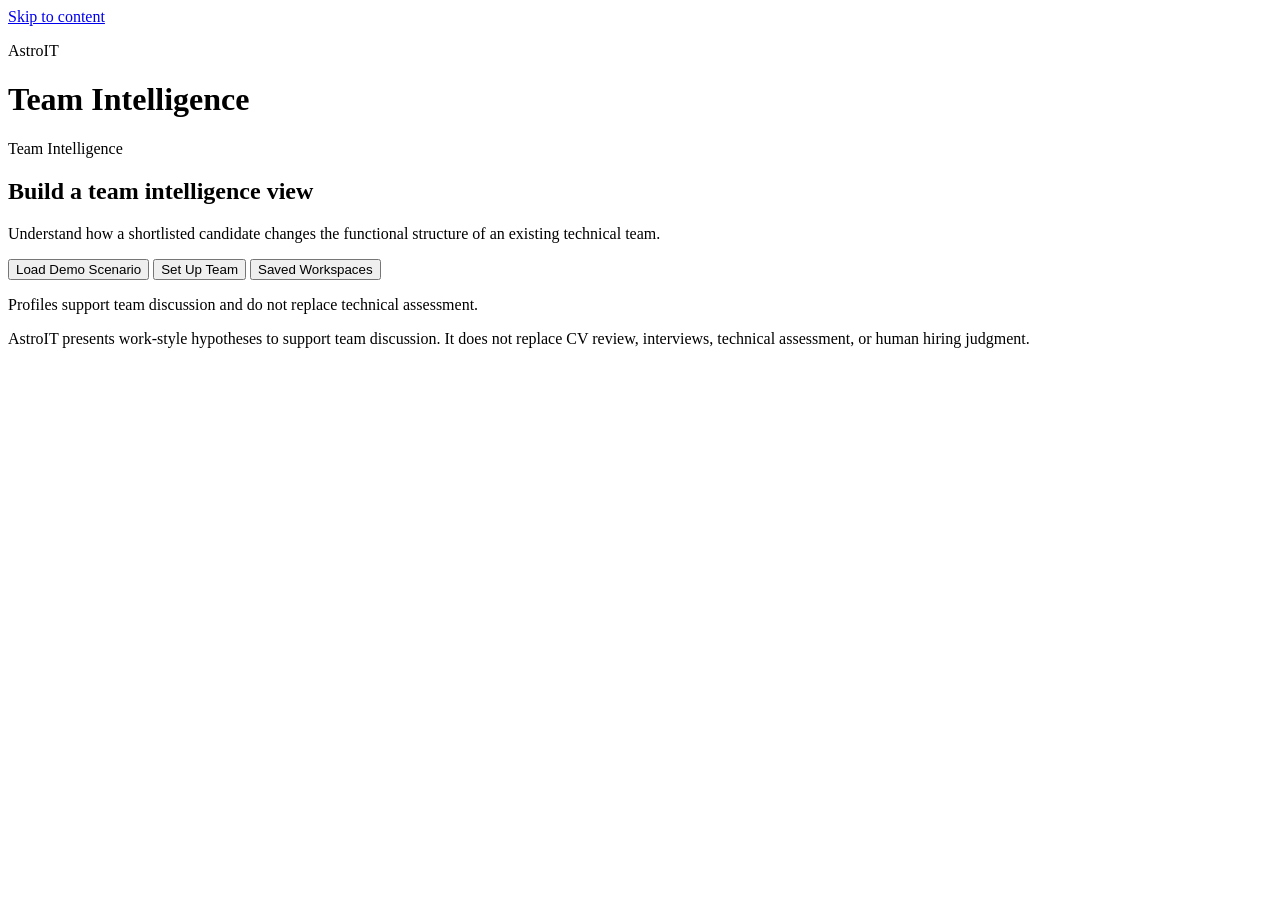
==== app/ui/recruiter/index.html @ 1b4d431d "feat: add workspace persistence v1" ====
<!DOCTYPE html>
<html lang="en">
<head>
  <meta charset="UTF-8" />
  <meta name="viewport" content="width=device-width, initial-scale=1" />
  <title>AstroIT · Team Intelligence</title>
  <link rel="stylesheet" href="/recruiter/assets/styles.css" />
</head>
<body>
  <a class="skip-link" href="#main">Skip to content</a>

  <header class="site-header">
    <div class="brand-row">
      <div>
        <p class="brand-name">AstroIT</p>
        <h1 class="brand-title">Team Intelligence</h1>
      </div>
      <div class="header-actions" id="header-actions" hidden>
        <button type="button" id="saved-workspaces" class="btn btn-ghost">Saved Workspaces</button>
        <button type="button" id="save-workspace" class="btn btn-secondary">Save Workspace</button>
        <button type="button" id="edit-team-data" class="btn btn-secondary">Edit Team Data</button>
        <button type="button" id="load-demo" class="btn btn-ghost">Load Demo</button>
      </div>
    </div>
    <div id="workspace-context" class="workspace-context" hidden>
      <p class="context-team" id="context-team-name"></p>
      <p class="context-role" id="context-target-role"></p>
      <p id="workspace-save-status" class="status-line" role="status" aria-live="polite"></p>
    </div>
  </header>

  <main id="main" class="layout">
    <section id="empty-state" class="panel empty-state" aria-labelledby="empty-heading">
      <p class="eyebrow">Team Intelligence</p>
      <h2 id="empty-heading">Build a team intelligence view</h2>
      <p class="empty-copy">
        Understand how a shortlisted candidate changes
        the functional structure of an existing technical team.
      </p>
      <div class="actions">
        <button type="button" id="load-demo-empty" class="btn btn-primary">Load Demo Scenario</button>
        <button type="button" id="setup-team" class="btn btn-secondary">Set Up Team</button>
        <button type="button" id="saved-workspaces-empty" class="btn btn-ghost">Saved Workspaces</button>
      </div>
      <p class="empty-note">
        Profiles support team discussion and do not replace technical assessment.
      </p>
    </section>

    <section id="workspace" class="workspace" hidden>
      <section class="panel" aria-labelledby="coverage-heading">
        <div class="panel-head">
          <h2 id="coverage-heading">Workflow Coverage</h2>
        </div>
        <div id="team-gap-status" class="status-line" role="status"></div>
        <div id="workflow-strip" class="workflow-strip" aria-label="Explore Validate Productionize Connect"></div>
        <div id="gap-priority" class="gap-priority"></div>
      </section>

      <section class="panel" aria-labelledby="team-map-heading">
        <div class="panel-head">
          <h2 id="team-map-heading">Current Team</h2>
        </div>
        <div id="team-map-status" class="status-line" role="status"></div>
        <div id="team-map-cards" class="card-grid"></div>
      </section>

      <section class="panel" aria-labelledby="compare-heading">
        <div class="panel-head">
          <h2 id="compare-heading">Shortlist</h2>
        </div>
        <div id="compare-status" class="status-line" role="status"></div>
        <div id="compare-cards" class="compare-grid"></div>
      </section>

      <section class="panel impact-panel" id="impact-section" aria-labelledby="impact-heading" hidden>
        <div class="panel-head">
          <h2 id="impact-heading">Candidate Impact</h2>
        </div>
        <div id="impact-status" class="status-line" role="status"></div>
        <div id="impact-content"></div>
      </section>
    </section>
  </main>

  <div id="setup-overlay" class="setup-overlay" hidden>
    <div class="setup-backdrop" data-close-setup tabindex="-1"></div>
    <aside
      id="setup-drawer"
      class="setup-drawer"
      role="dialog"
      aria-modal="true"
      aria-labelledby="setup-heading"
      hidden
    >
      <div class="setup-drawer-head">
        <div>
          <p class="eyebrow">Data Intake</p>
          <h2 id="setup-heading">Edit Team Data</h2>
        </div>
        <button type="button" class="btn btn-ghost" data-close-setup>Close</button>
      </div>

      <div class="setup-body">
        <div class="setup-grid">
          <label class="field">
            <span>Team Name</span>
            <input id="team-name" type="text" autocomplete="organization" value="AI Platform Team" />
          </label>
          <label class="field">
            <span>Coverage Profile</span>
            <select id="coverage-profile">
              <option value="ai_ml_product_delivery" selected>AI / ML Product Delivery</option>
            </select>
          </label>
          <label class="field">
            <span>Target Role</span>
            <input id="target-role" type="text" value="ML Engineer" />
          </label>
        </div>

        <div class="subsection">
          <div class="subsection-head">
            <h3>Current Team</h3>
            <button type="button" id="add-member" class="btn btn-ghost">+ Add Team Member</button>
          </div>
          <div id="members-list" class="form-list"></div>
        </div>

        <div class="subsection">
          <div class="subsection-head">
            <h3>Shortlisted Candidates</h3>
            <button type="button" id="add-candidate" class="btn btn-ghost">+ Add Candidate</button>
          </div>
          <div id="candidates-list" class="form-list"></div>
        </div>

        <p id="setup-status" class="status-line" role="status" aria-live="polite"></p>
      </div>

      <div class="setup-footer">
        <button type="button" class="btn btn-secondary" data-close-setup>Cancel</button>
        <button type="button" id="apply-analyze" class="btn btn-primary">Apply &amp; Analyze</button>
      </div>
    </aside>
  </div>

  <div id="workspaces-overlay" class="setup-overlay" hidden>
    <div class="setup-backdrop" data-close-workspaces tabindex="-1"></div>
    <aside
      id="workspaces-drawer"
      class="setup-drawer"
      role="dialog"
      aria-modal="true"
      aria-labelledby="workspaces-heading"
      hidden
    >
      <div class="setup-drawer-head">
        <div>
          <p class="eyebrow">Local Persistence</p>
          <h2 id="workspaces-heading">Saved Workspaces</h2>
        </div>
        <button type="button" class="btn btn-ghost" data-close-workspaces>Close</button>
      </div>
      <div class="setup-body">
        <p class="empty-note">Saved workspaces are stored locally in this prototype.</p>
        <div id="workspaces-status" class="status-line" role="status" aria-live="polite"></div>
        <div id="workspaces-list" class="form-list"></div>
      </div>
    </aside>
  </div>

  <footer class="site-footer">
    <p>
      AstroIT presents work-style hypotheses to support team discussion.
      It does not replace CV review, interviews, technical assessment,
      or human hiring judgment.
    </p>
  </footer>

  <datalist id="places-list"></datalist>
  <script src="/recruiter/assets/app.js"></script>
</body>
</html>
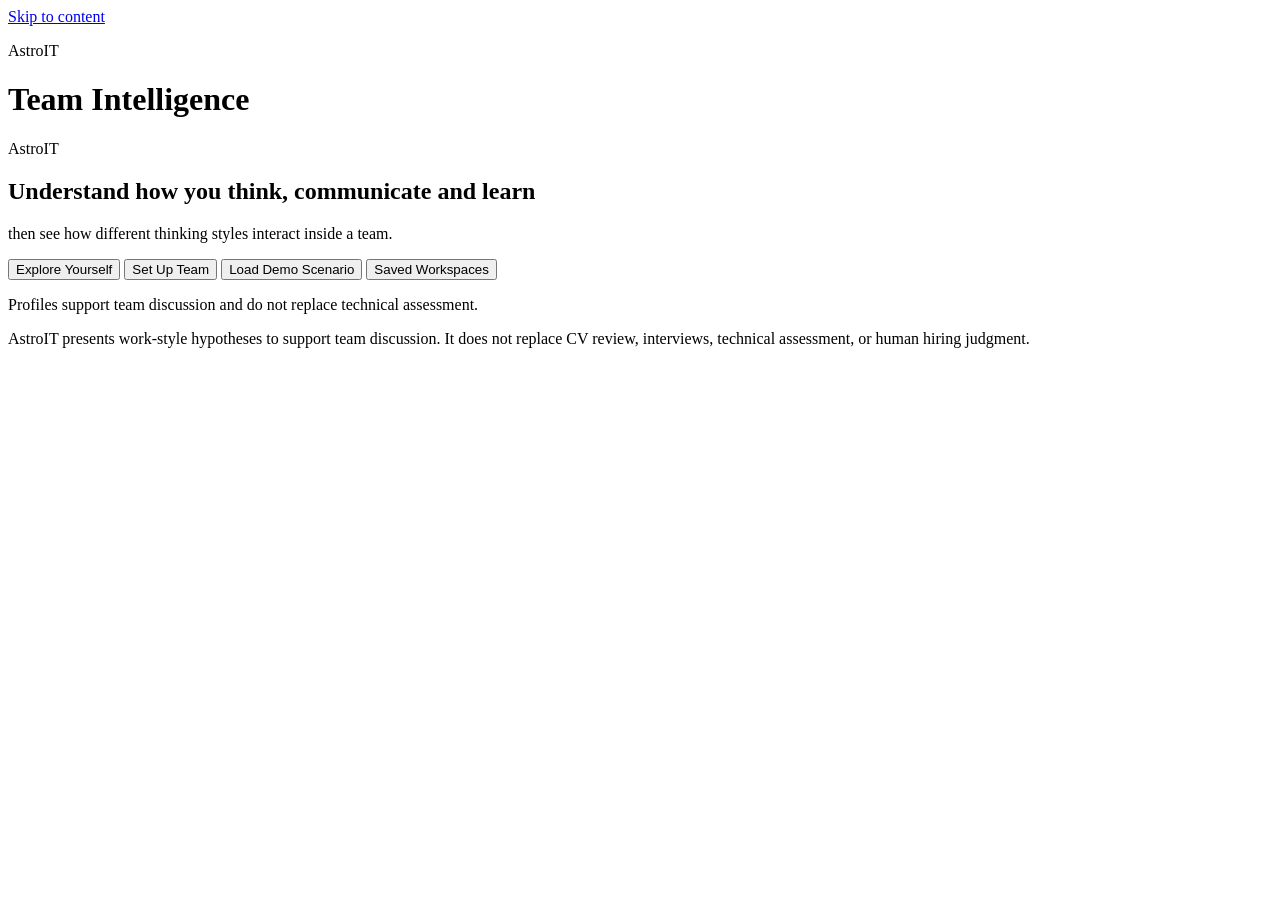
==== commit f53282ca: "feat: add source-backed Mercury self-profile experience" ====
--- a/app/ui/recruiter/index.html
+++ b/app/ui/recruiter/index.html
@@ -31,20 +31,30 @@
 
   <main id="main" class="layout">
     <section id="empty-state" class="panel empty-state" aria-labelledby="empty-heading">
-      <p class="eyebrow">Team Intelligence</p>
-      <h2 id="empty-heading">Build a team intelligence view</h2>
+      <p class="eyebrow">AstroIT</p>
+      <h2 id="empty-heading">Understand how you think, communicate and learn</h2>
       <p class="empty-copy">
-        Understand how a shortlisted candidate changes
-        the functional structure of an existing technical team.
+        then see how different thinking styles interact inside a team.
       </p>
       <div class="actions">
-        <button type="button" id="load-demo-empty" class="btn btn-primary">Load Demo Scenario</button>
+        <button type="button" id="explore-yourself" class="btn btn-primary">Explore Yourself</button>
         <button type="button" id="setup-team" class="btn btn-secondary">Set Up Team</button>
+        <button type="button" id="load-demo-empty" class="btn btn-ghost">Load Demo Scenario</button>
         <button type="button" id="saved-workspaces-empty" class="btn btn-ghost">Saved Workspaces</button>
       </div>
       <p class="empty-note">
         Profiles support team discussion and do not replace technical assessment.
       </p>
+    </section>
+
+    <section id="self-profile" class="self-profile" hidden aria-labelledby="self-profile-heading">
+      <div class="self-profile-nav actions">
+        <button type="button" id="self-back-start" class="btn btn-ghost">Back to Start</button>
+        <button type="button" id="self-build-team" class="btn btn-secondary">Build a Team</button>
+      </div>
+      <h2 id="self-profile-heading" class="visually-hidden">Your source-backed profile</h2>
+      <div id="self-profile-status" class="status-line" role="status" aria-live="polite"></div>
+      <div id="self-profile-content"></div>
     </section>
 
     <section id="workspace" class="workspace" hidden>
@@ -145,6 +155,57 @@
     </aside>
   </div>
 
+  <div id="self-overlay" class="setup-overlay" hidden>
+    <div class="setup-backdrop" data-close-self tabindex="-1"></div>
+    <aside
+      id="self-drawer"
+      class="setup-drawer"
+      role="dialog"
+      aria-modal="true"
+      aria-labelledby="self-heading"
+      hidden
+    >
+      <div class="setup-drawer-head">
+        <div>
+          <p class="eyebrow">Self Exploration</p>
+          <h2 id="self-heading">Explore Yourself</h2>
+        </div>
+        <button type="button" class="btn btn-ghost" data-close-self>Close</button>
+      </div>
+      <div class="setup-body">
+        <div class="setup-grid">
+          <label class="field">
+            <span>Name (optional)</span>
+            <input id="self-name" type="text" autocomplete="name" />
+          </label>
+          <label class="field">
+            <span>Birth Date</span>
+            <input id="self-birth-date" type="date" required />
+          </label>
+          <label class="field">
+            <span>Birth Time (optional)</span>
+            <input id="self-birth-time" type="time" />
+          </label>
+          <label class="field">
+            <span>Birth Place</span>
+            <input id="self-birth-place" type="text" list="places-list" required />
+          </label>
+        </div>
+        <div class="demo-fills" aria-label="Prototype quick fills">
+          <span class="demo-fills-label">Quick fill</span>
+          <button type="button" class="btn btn-ghost" data-self-demo="avdey">Avdey</button>
+          <button type="button" class="btn btn-ghost" data-self-demo="vlad">Vlad</button>
+          <button type="button" class="btn btn-ghost" data-self-demo="dzmitry">Dzmitry</button>
+        </div>
+        <p id="self-setup-status" class="status-line" role="status" aria-live="polite"></p>
+      </div>
+      <div class="setup-footer">
+        <button type="button" class="btn btn-secondary" data-close-self>Cancel</button>
+        <button type="button" id="build-my-profile" class="btn btn-primary">Build My Profile</button>
+      </div>
+    </aside>
+  </div>
+
   <div id="workspaces-overlay" class="setup-overlay" hidden>
     <div class="setup-backdrop" data-close-workspaces tabindex="-1"></div>
     <aside
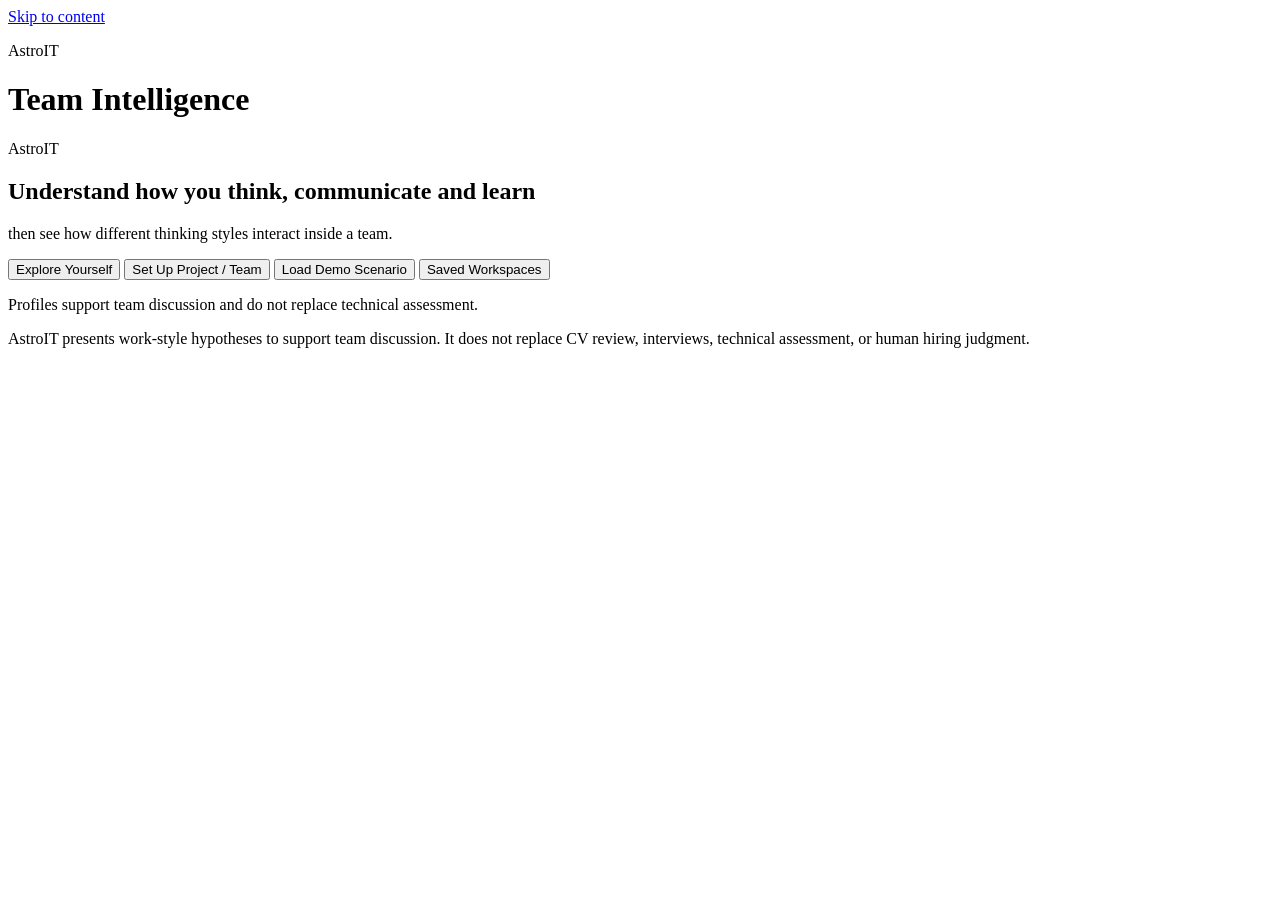
==== commit 27995695: "feat: add project demand requirements" ====
--- a/app/ui/recruiter/index.html
+++ b/app/ui/recruiter/index.html
@@ -38,7 +38,7 @@
       </p>
       <div class="actions">
         <button type="button" id="explore-yourself" class="btn btn-primary">Explore Yourself</button>
-        <button type="button" id="setup-team" class="btn btn-secondary">Set Up Team</button>
+        <button type="button" id="setup-team" class="btn btn-secondary">Set Up Project / Team</button>
         <button type="button" id="load-demo-empty" class="btn btn-ghost">Load Demo Scenario</button>
         <button type="button" id="saved-workspaces-empty" class="btn btn-ghost">Saved Workspaces</button>
       </div>
@@ -50,7 +50,7 @@
     <section id="self-profile" class="self-profile" hidden aria-labelledby="self-profile-heading">
       <div class="self-profile-nav actions">
         <button type="button" id="self-back-start" class="btn btn-ghost">Back to Start</button>
-        <button type="button" id="self-build-team" class="btn btn-secondary">Build a Team</button>
+        <button type="button" id="self-build-team" class="btn btn-secondary">Set Up Project / Team</button>
       </div>
       <h2 id="self-profile-heading" class="visually-hidden">Your source-backed profile</h2>
       <div id="self-profile-status" class="status-line" role="status" aria-live="polite"></div>
@@ -58,10 +58,100 @@
     </section>
 
     <section id="workspace" class="workspace" hidden>
+      <section class="panel project-demand-panel" aria-labelledby="project-demand-heading">
+        <div class="panel-head">
+          <div>
+            <p class="eyebrow">Project requirements · Project Demand</p>
+            <h2 id="project-demand-heading">What this project needs</h2>
+          </div>
+        </div>
+        <p class="section-helper project-demand-lead">
+          Describe the work first — before looking at people.
+        </p>
+        <p class="section-helper">
+          Choose how important each contribution is to this project.
+          Later, AstroIT can show where a person or team supports these needs
+          and where gaps remain.
+        </p>
+
+        <div class="project-demand-flow" aria-label="How project requirements relate to people later">
+          <div class="project-demand-flow-step">
+            <p class="flow-label">What the project needs</p>
+            <p class="flow-detail">Contribution requirements</p>
+          </div>
+          <div class="project-demand-flow-arrow" aria-hidden="true">→</div>
+          <div class="project-demand-flow-step">
+            <p class="flow-label">Compared later with</p>
+            <p class="flow-detail">What people contribute</p>
+          </div>
+          <div class="project-demand-flow-arrow" aria-hidden="true">→</div>
+          <div class="project-demand-flow-step">
+            <p class="flow-label">Then</p>
+            <p class="flow-detail">Support and gaps</p>
+          </div>
+        </div>
+
+        <div id="project-demand-status" class="status-line" role="status" aria-live="polite"></div>
+
+        <div id="project-demand-empty" class="project-demand-empty">
+          <p class="empty-copy">Define what this project requires.</p>
+          <p class="meta">
+            Classify every contribution dimension intentionally.
+            Missing is not the same as Not required.
+            This describes the work only — it does not rank people.
+          </p>
+        </div>
+
+        <form id="project-demand-form" class="project-demand-form" novalidate>
+          <div class="project-demand-meta setup-grid">
+            <label class="field">
+              <span>Project label</span>
+              <input id="pd-label" name="label" type="text" required autocomplete="off" placeholder="e.g. AI support assistant MVP" aria-describedby="pd-label-error" />
+              <p id="pd-label-error" class="field-error" role="alert" hidden></p>
+            </label>
+            <label class="field field-span-2">
+              <span>Description <span class="meta">(optional)</span></span>
+              <textarea id="pd-description" name="description" rows="2" placeholder="Short description of the work for this demand snapshot"></textarea>
+            </label>
+            <label class="field field-span-2">
+              <span>Assumptions <span class="meta">(optional, one per line)</span></span>
+              <textarea id="pd-assumptions" name="assumptions" rows="2" placeholder="Backend platform already exists.&#10;Design is handled by a separate team."></textarea>
+            </label>
+          </div>
+
+          <fieldset class="project-demand-levels-legend">
+            <legend>How much does THIS PROJECT depend on this contribution?</legend>
+            <ul class="demand-level-help">
+              <li><strong>Critical</strong> — The work depends heavily on this contribution.</li>
+              <li><strong>Important</strong> — Materially important to successful delivery.</li>
+              <li><strong>Useful</strong> — Helpful, but not central to the work.</li>
+              <li><strong>Not required</strong> — Intentionally not required for this snapshot.</li>
+            </ul>
+          </fieldset>
+
+          <div id="project-demand-dimensions" class="project-demand-dimensions"></div>
+
+          <div class="actions project-demand-actions">
+            <button type="submit" id="pd-submit" class="btn btn-primary">Save requirements</button>
+            <button type="button" id="pd-reset" class="btn btn-ghost">Clear form</button>
+          </div>
+          <div id="project-demand-action-status" class="project-demand-action-status" role="status" aria-live="polite" hidden></div>
+        </form>
+
+        <div id="project-demand-snapshot" class="project-demand-snapshot" hidden></div>
+      </section>
+
       <section class="panel" aria-labelledby="coverage-heading">
         <div class="panel-head">
-          <h2 id="coverage-heading">Workflow Coverage</h2>
-        </div>
+          <div>
+            <p class="eyebrow">Team Function model</p>
+            <h2 id="coverage-heading">Workflow Coverage</h2>
+          </div>
+        </div>
+        <p class="section-helper">
+          Separate from Project Demand. This view uses Team Function labels for workflow stages,
+          not Contribution Dimension project requirements.
+        </p>
         <div id="team-gap-status" class="status-line" role="status"></div>
         <div id="workflow-strip" class="workflow-strip" aria-label="Explore Validate Productionize Connect"></div>
         <div id="gap-priority" class="gap-priority"></div>
@@ -190,6 +280,15 @@
             <span>Birth Place</span>
             <input id="self-birth-place" type="text" list="places-list" required />
           </label>
+          <label class="field">
+            <span>Pronouns (optional)</span>
+            <select id="self-sex">
+              <option value="">Not specified</option>
+              <option value="male">He / him</option>
+              <option value="female">She / her</option>
+              <option value="neutral">They / them</option>
+            </select>
+          </label>
         </div>
         <div class="demo-fills" aria-label="Prototype quick fills">
           <span class="demo-fills-label">Quick fill</span>
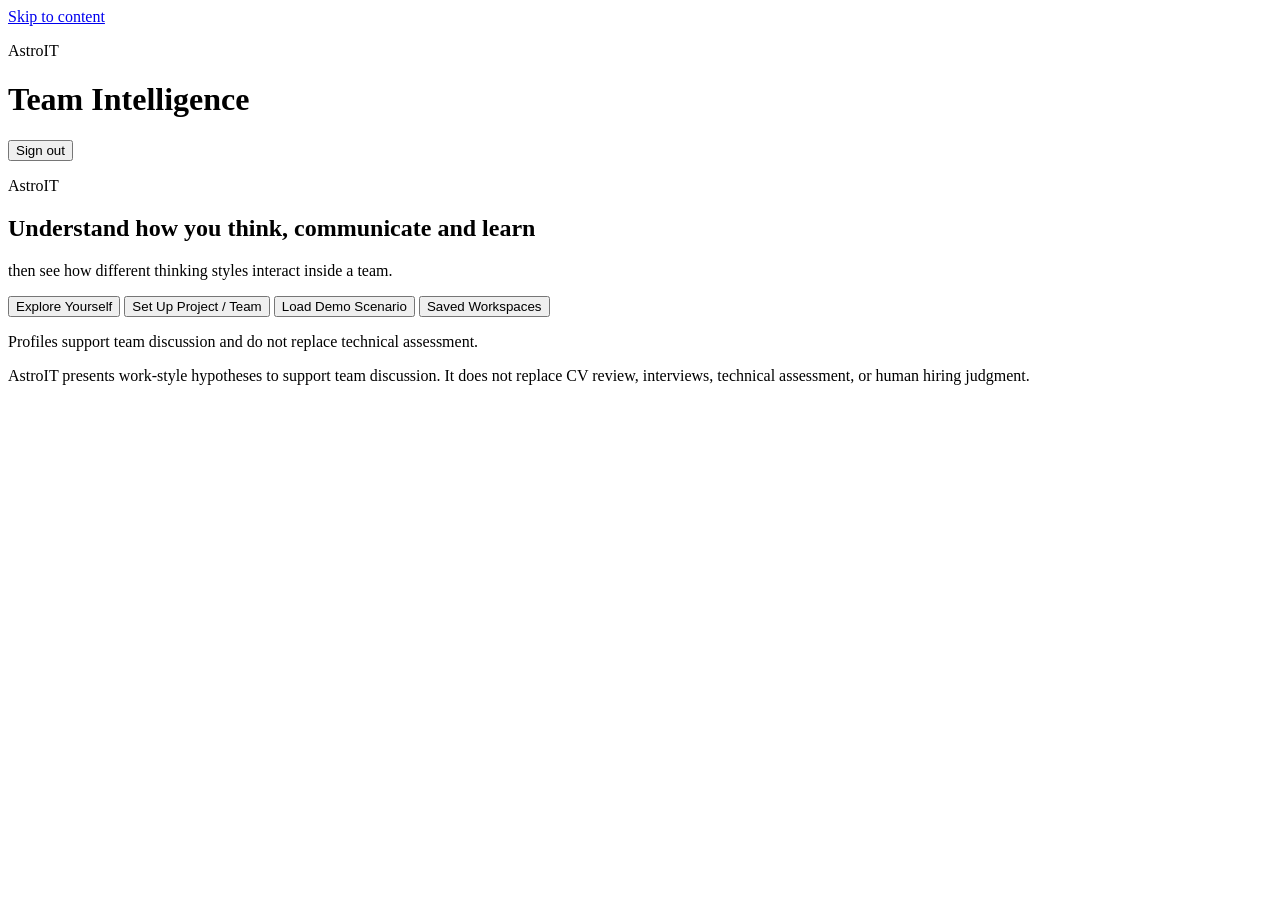
==== commit d9a5d595: "feat: add beta gate and workspace privacy" ====
--- a/app/ui/recruiter/index.html
+++ b/app/ui/recruiter/index.html
@@ -21,6 +21,9 @@
         <button type="button" id="edit-team-data" class="btn btn-secondary">Edit Team Data</button>
         <button type="button" id="load-demo" class="btn btn-ghost">Load Demo</button>
       </div>
+      <form id="beta-logout-form" method="post" action="/beta-logout" class="beta-logout-form">
+        <button type="submit" class="btn btn-ghost">Sign out</button>
+      </form>
     </div>
     <div id="workspace-context" class="workspace-context" hidden>
       <p class="context-team" id="context-team-name"></p>
@@ -141,6 +144,55 @@
         <div id="project-demand-snapshot" class="project-demand-snapshot" hidden></div>
       </section>
 
+      <section class="panel person-project-coverage-panel" aria-labelledby="person-project-coverage-heading">
+        <div class="panel-head">
+          <div>
+            <p class="eyebrow">Project Coverage</p>
+            <h2 id="person-project-coverage-heading">How this person supports the project</h2>
+          </div>
+        </div>
+        <p class="section-helper">
+          Compare what this project needs with the contribution patterns currently supported for one person.
+        </p>
+        <div class="project-demand-flow person-coverage-flow" aria-label="How coverage is calculated">
+          <div class="project-demand-flow-step">
+            <p class="flow-label">Project needs</p>
+            <p class="flow-detail">Saved requirements</p>
+          </div>
+          <div class="project-demand-flow-arrow" aria-hidden="true">→</div>
+          <div class="project-demand-flow-step">
+            <p class="flow-label">Person contributes</p>
+            <p class="flow-detail">One person from this workspace</p>
+          </div>
+          <div class="project-demand-flow-arrow" aria-hidden="true">→</div>
+          <div class="project-demand-flow-step">
+            <p class="flow-label">Support and gaps</p>
+            <p class="flow-detail">Requirement coverage</p>
+          </div>
+        </div>
+
+        <div id="person-coverage-empty" class="person-coverage-empty">
+          <p class="empty-copy">Save project requirements first.</p>
+          <p class="meta">Coverage can be calculated after the project needs are defined.</p>
+        </div>
+
+        <div id="person-coverage-controls" class="person-coverage-controls" hidden>
+          <label class="field person-coverage-person-field">
+            <span>Person</span>
+            <select id="person-coverage-select" aria-describedby="person-coverage-stale">
+              <option value="" selected disabled>Select a person</option>
+            </select>
+          </label>
+          <div class="actions person-coverage-actions">
+            <button type="button" id="person-coverage-submit" class="btn btn-primary">Check project coverage</button>
+          </div>
+          <p id="person-coverage-stale" class="meta person-coverage-stale" hidden></p>
+        </div>
+
+        <div id="person-coverage-status" class="status-line" role="status" aria-live="polite"></div>
+        <div id="person-coverage-results" class="person-coverage-results" hidden></div>
+      </section>
+
       <section class="panel" aria-labelledby="coverage-heading">
         <div class="panel-head">
           <div>
